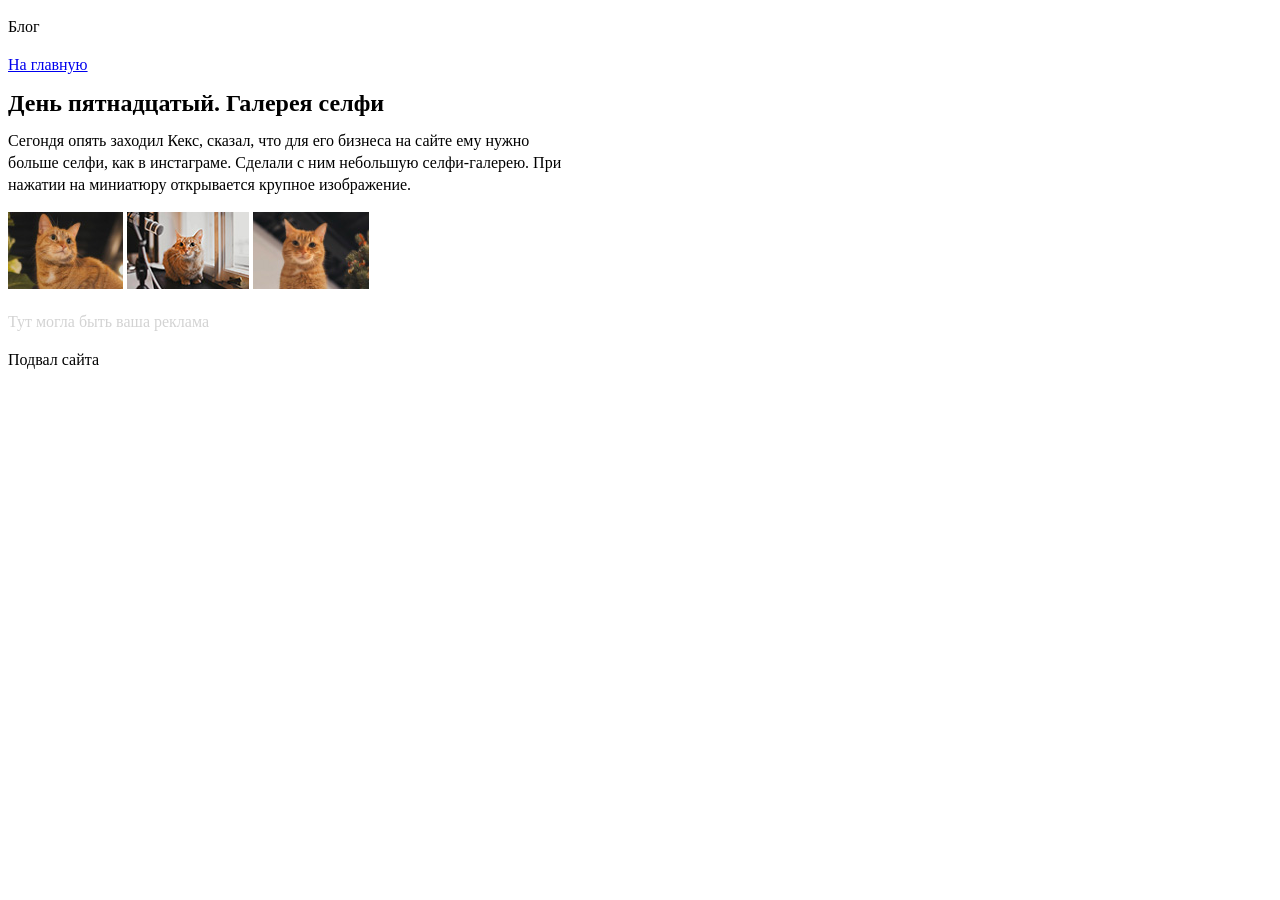
==== Web/Task13/index.html @ dfc92320 "Add files via upload" ====
<!DOCTYPE html>
<html lang="ru">
<head>
    <meta charset="UTF-8">
    <meta http-equiv="X-UA-Compatible" content="IE=edge">
    <meta name="viewport" content="width=device-width, initial-scale=1.0">
    <title>Задание 13</title>
    <meta name="description" content="">
    <meta name="keywords" content="">
    <link rel="stylesheet" href="css/outlines.css">
</head>
<body>
    <header>
        <p>Блог</p>
        <a href="../index.html">На главную</a>
        <h1>День пятнадцатый. Галерея селфи</h1>
    </header>
    <main>
        <p>Сегондя опять заходил Кекс, сказал, что для его бизнеса на сайте ему нужно
            больше селфи, как в инстаграме. Сделали с ним небольшую селфи-галерею. При
            нажатии на миниатюру открывается крупное изображение.
        </p> 
        <a href="img/keks-1.jpg"><img src="img/preview-1.jpg" alt=""></a>
        <a href="img/keks-2.jpg"><img src="img/preview-2.jpg" alt=""></a>
        <a href="img/keks-3.jpg"><img src="img/preview-3.jpg" alt=""></a>
        <aside><p>Тут могла быть ваша реклама</p></aside>
    </main>
    <footer>
        Подвал сайта
    </footer>
</body>
</html>
---- Web/Task13/css/outlines.css ----
h1 {
    font-size: 24px;
}

p {
    font-size: 16px;
}

body{
    width: 560px;
    line-height: 22px;
}

aside {

    color: lightgrey;
}
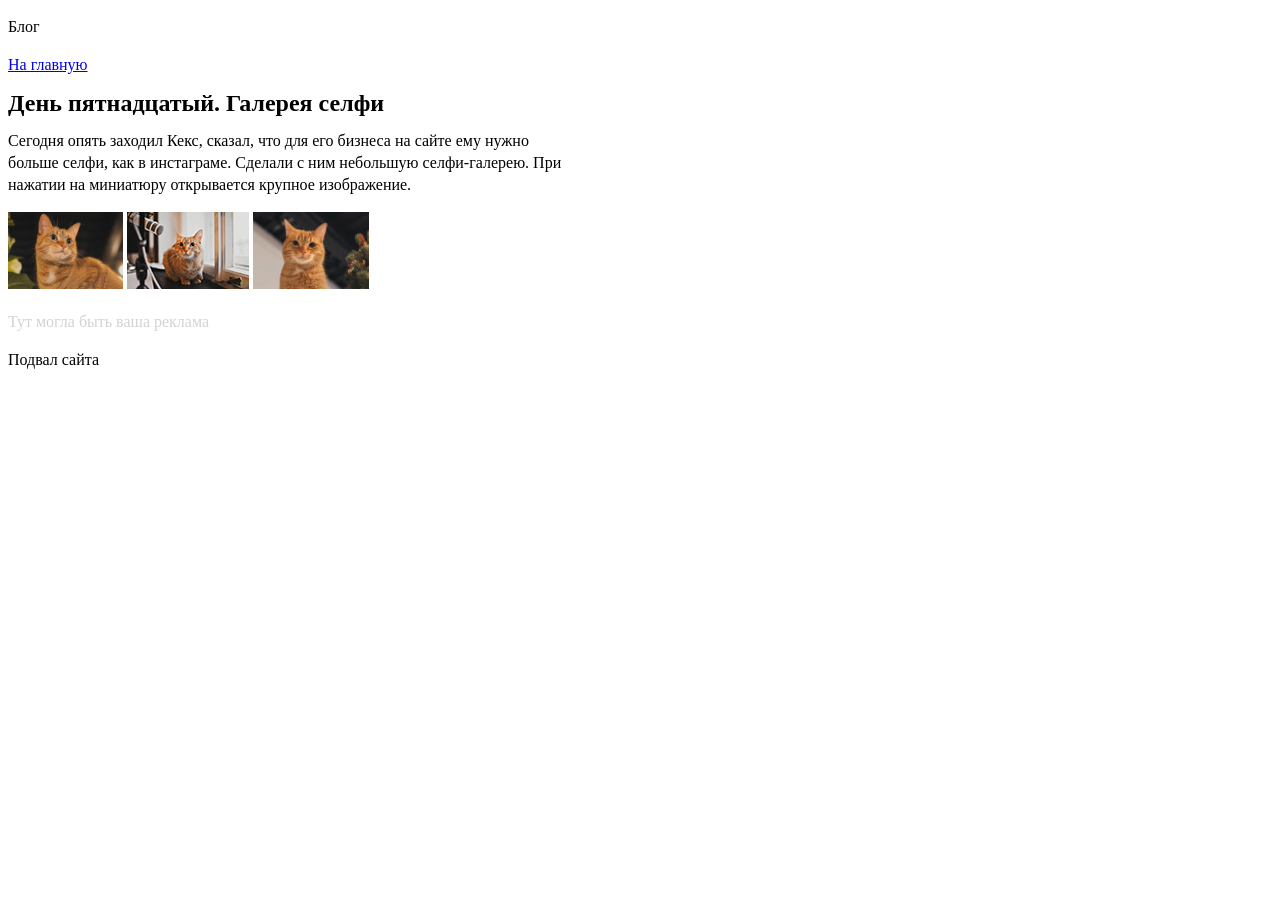
==== commit 1ccb028e: "Update index.html" ====
--- a/Web/Task13/index.html
+++ b/Web/Task13/index.html
@@ -1,3 +1,4 @@
+
 <!DOCTYPE html>
 <html lang="ru">
 <head>
@@ -16,13 +17,13 @@
         <h1>День пятнадцатый. Галерея селфи</h1>
     </header>
     <main>
-        <p>Сегондя опять заходил Кекс, сказал, что для его бизнеса на сайте ему нужно
+        <p>Сегодня опять заходил Кекс, сказал, что для его бизнеса на сайте ему нужно
             больше селфи, как в инстаграме. Сделали с ним небольшую селфи-галерею. При
             нажатии на миниатюру открывается крупное изображение.
         </p> 
-        <a href="img/keks-1.jpg"><img src="img/preview-1.jpg" alt=""></a>
-        <a href="img/keks-2.jpg"><img src="img/preview-2.jpg" alt=""></a>
-        <a href="img/keks-3.jpg"><img src="img/preview-3.jpg" alt=""></a>
+        <a title="Первое фото" href="img/keks-1.jpg"><img src="img/preview-1.jpg" width="115" height="77" alt="Рыжий кот"></a>
+        <a title="Второе фото" href="img/keks-2.jpg"><img src="img/preview-2.jpg" width="122" height="77" alt="Рыжий кот у окна"></a>
+        <a title="Третье фото" href="img/keks-3.jpg"><img src="img/preview-3.jpg" width="116" height="77" alt="Рыжий кот злостно смотрит"></a>
         <aside><p>Тут могла быть ваша реклама</p></aside>
     </main>
     <footer>
